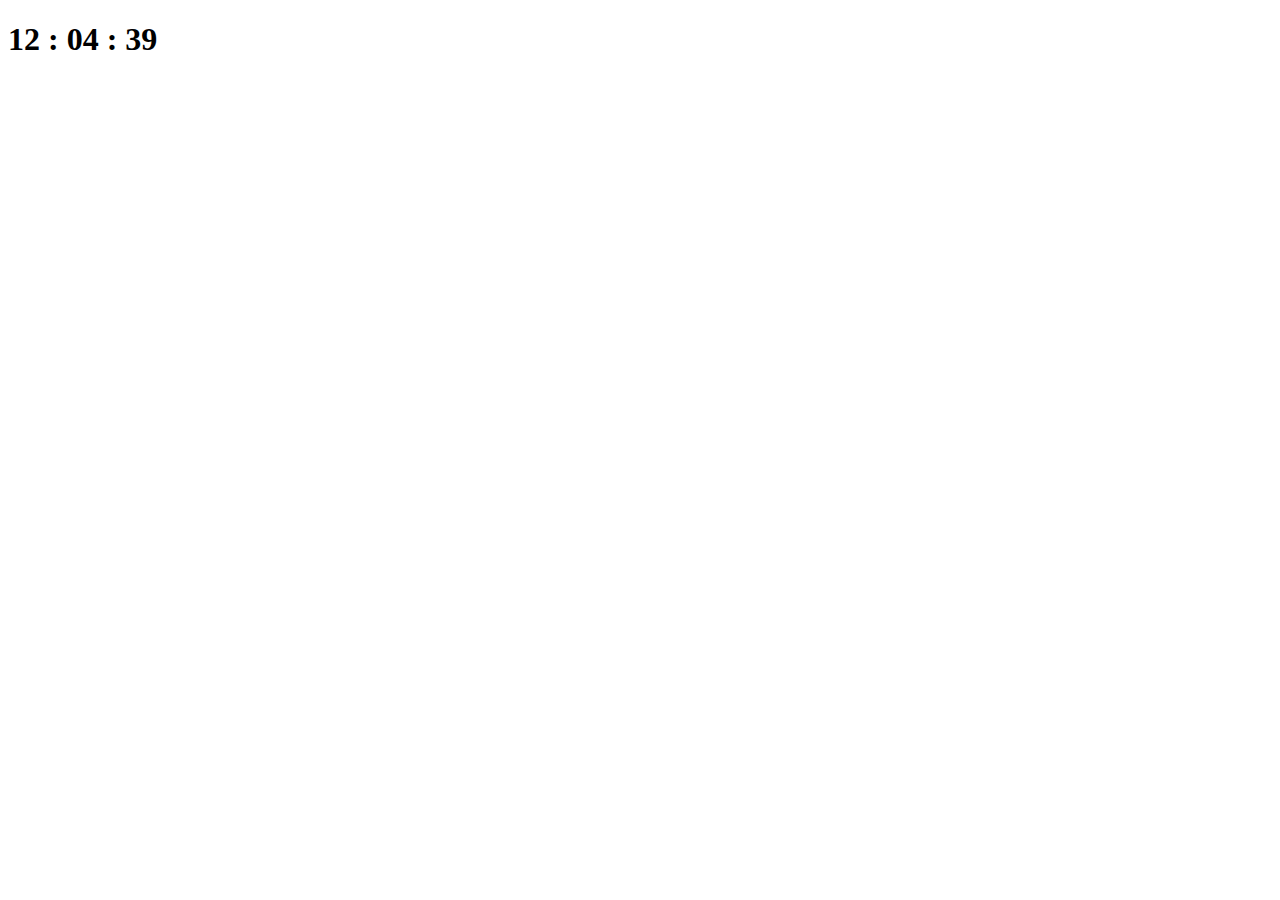
==== cloneCoding/index.html @ e60487d9 "day-5" ====
<!DOCTYPE html>
<html lang="en">
    <head>
        <meta charset="UTF-8" />
        <meta name="viewport" content="width=device-width, initial-scale=1.0" />
        <title>Document</title>
        <link rel="stylesheet" href="./index.css" />
    </head>
    <body>
        <div class="js-clock">
            <h1 class="js-title">00:00</h1>
        </div>
        <form action="" class="js-form form">
            <input type="text" placeholder="What is your name?" />
        </form>
        <h4 class="js-greeting greeting"></h4>
        <script src="./clock.js"></script>
        <script src="./greeting.js"></script>
    </body>
</html>
---- cloneCoding/index.css ----
.form,
.greeting {
    display: none;
}

.showing {
    display: block;
}
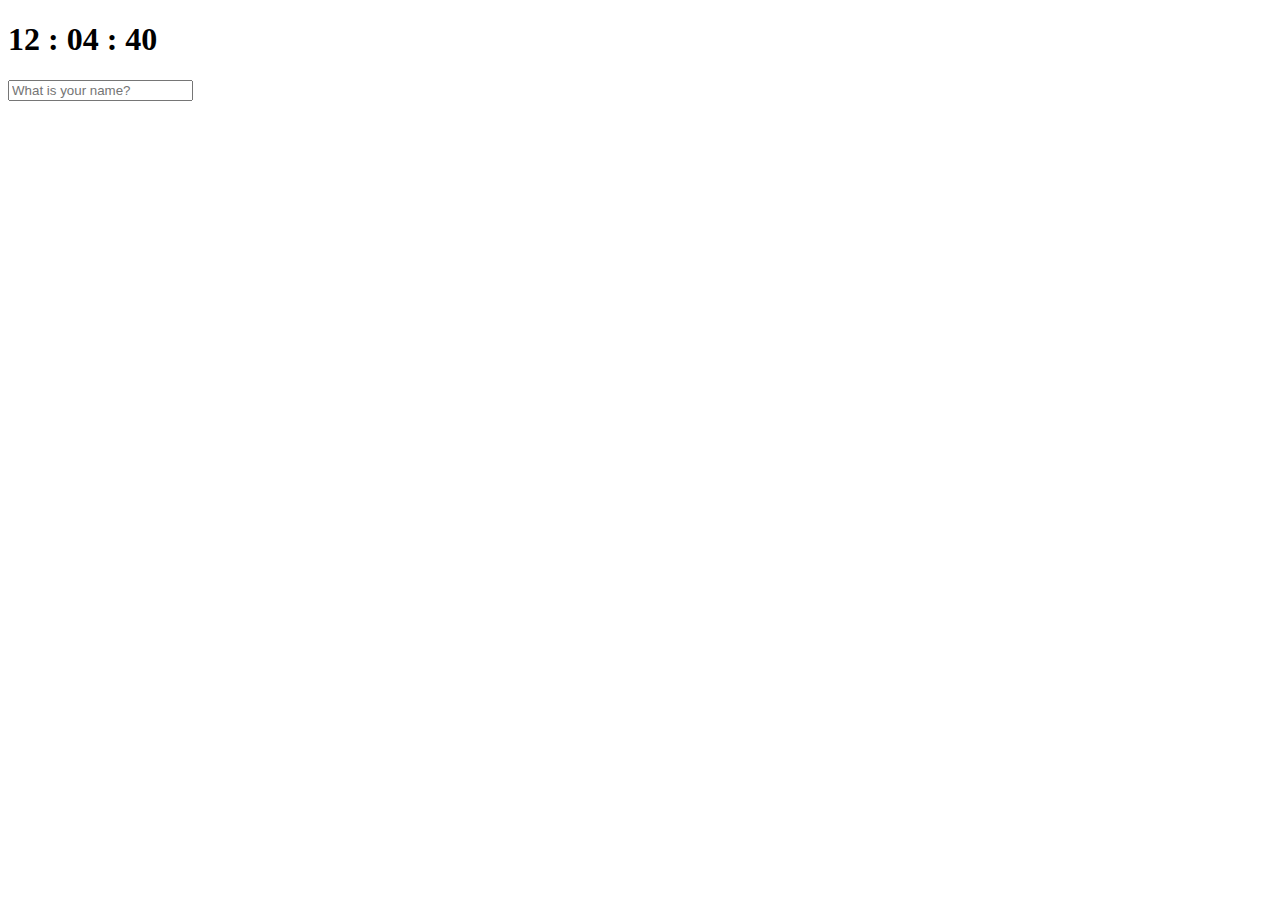
==== commit 03923c5c: "day-6" ====
--- a/cloneCoding/index.html
+++ b/cloneCoding/index.html
@@ -10,7 +10,7 @@
         <div class="js-clock">
             <h1 class="js-title">00:00</h1>
         </div>
-        <form action="" class="js-form form">
+        <form class="js-form form">
             <input type="text" placeholder="What is your name?" />
         </form>
         <h4 class="js-greeting greeting"></h4>
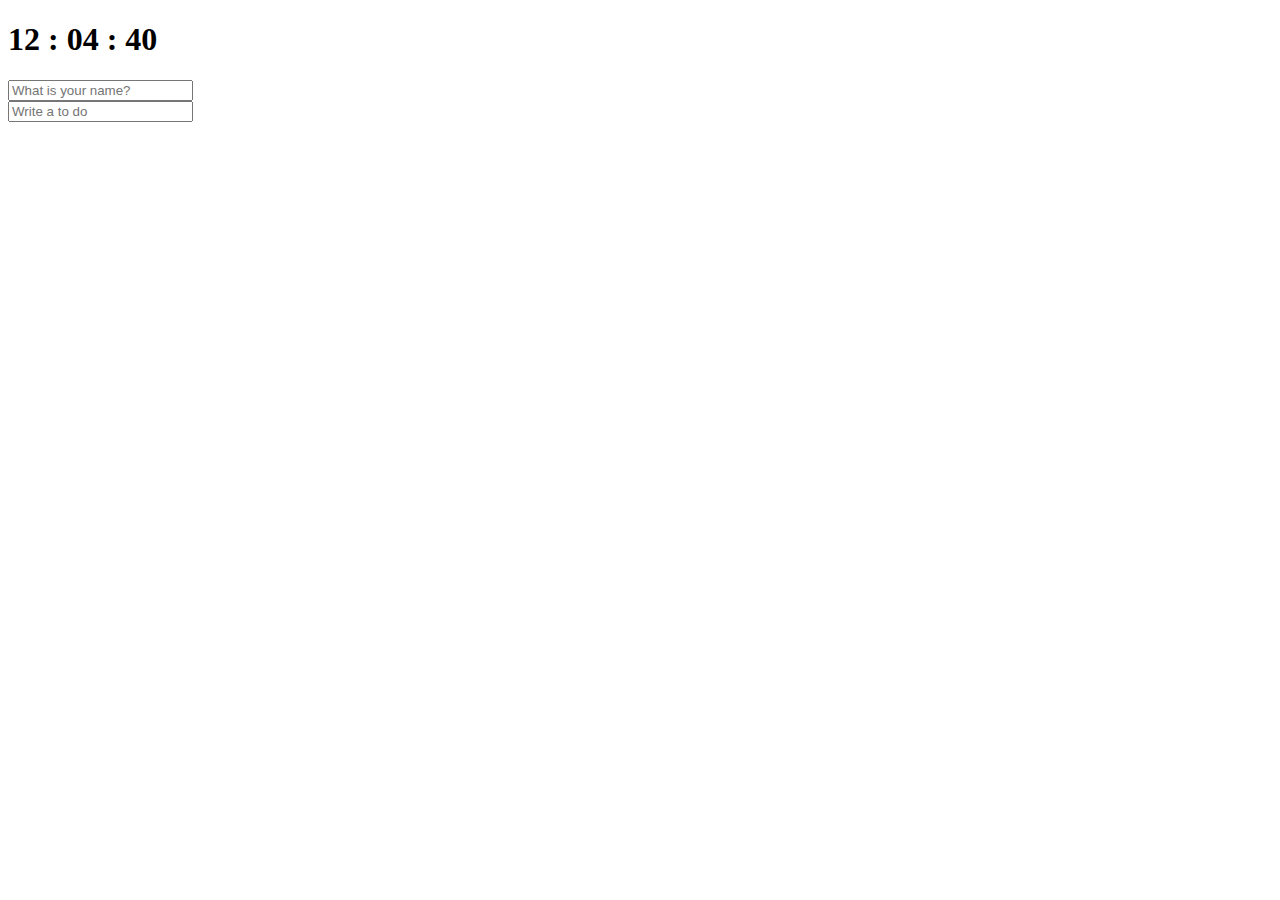
==== commit 367d5832: "day-7,8" ====
--- a/cloneCoding/index.html
+++ b/cloneCoding/index.html
@@ -14,7 +14,12 @@
             <input type="text" placeholder="What is your name?" />
         </form>
         <h4 class="js-greeting greeting"></h4>
+        <form action="" class="js-toDoForm">
+            <input type="text" placeholder="Write a to do" />
+        </form>
+        <ul class="js-toDoList"></ul>
         <script src="./clock.js"></script>
         <script src="./greeting.js"></script>
+        <script src="todo.js"></script>
     </body>
 </html>
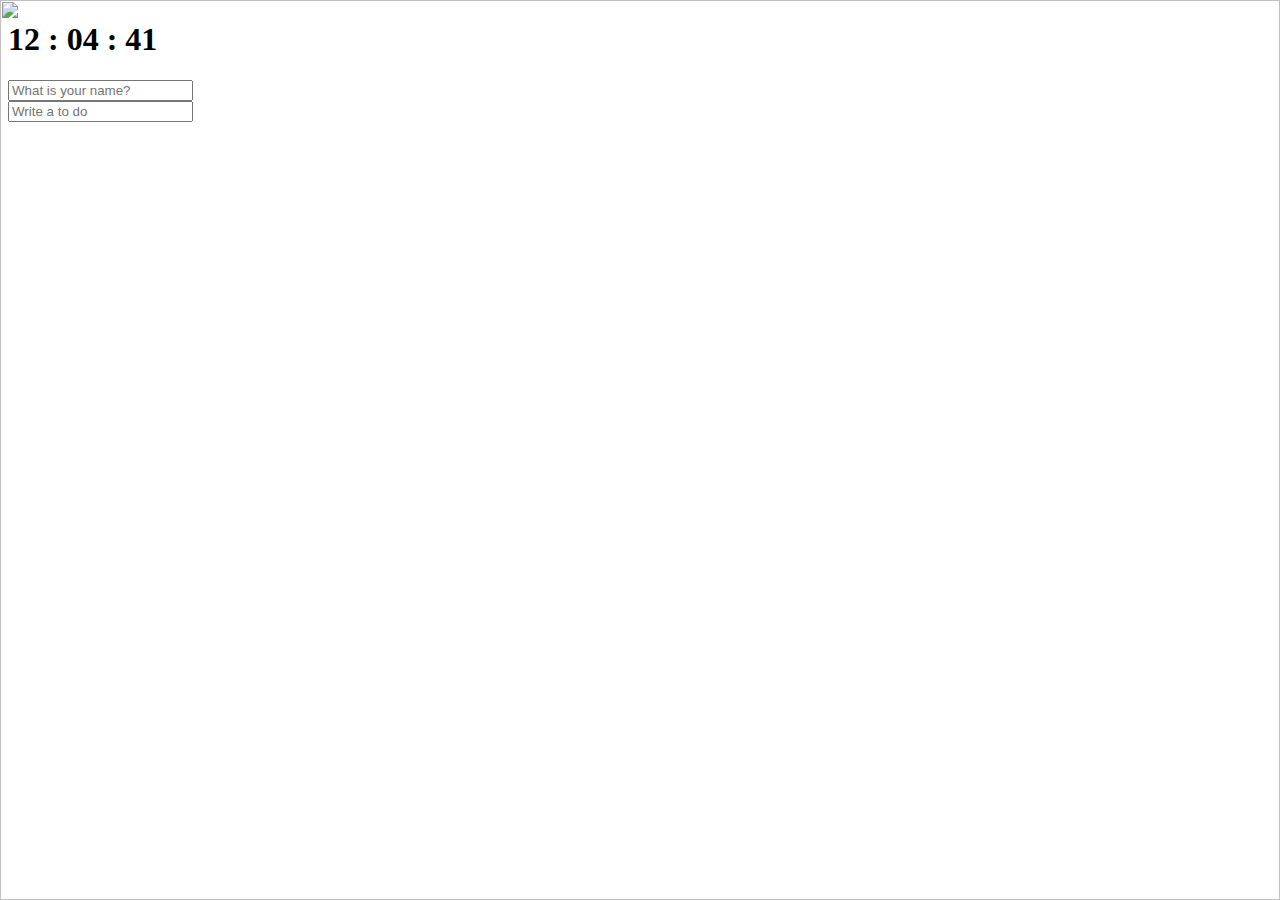
==== commit fbd62aa8: "finish course" ====
--- a/cloneCoding/index.html
+++ b/cloneCoding/index.html
@@ -18,8 +18,11 @@
             <input type="text" placeholder="Write a to do" />
         </form>
         <ul class="js-toDoList"></ul>
+        <span class="js-weather"></span>
         <script src="./clock.js"></script>
         <script src="./greeting.js"></script>
         <script src="todo.js"></script>
+        <script src="bg.js"></script>
+        <script src="weather.js"></script>
     </body>
 </html>
--- a/cloneCoding/index.css
+++ b/cloneCoding/index.css
@@ -2,7 +2,23 @@
 .greeting {
     display: none;
 }
-
 .showing {
     display: block;
 }
+@keyframes fadeIn {
+    from {
+        opacity: 0;
+    }
+    to {
+        opacity: 1;
+    }
+}
+.bgImage {
+    position: absolute;
+    top: 0;
+    left: 0;
+    width: 100%;
+    height: 100%;
+    z-index: -1;
+    animation: fadeIn 0.5s linear;
+}
